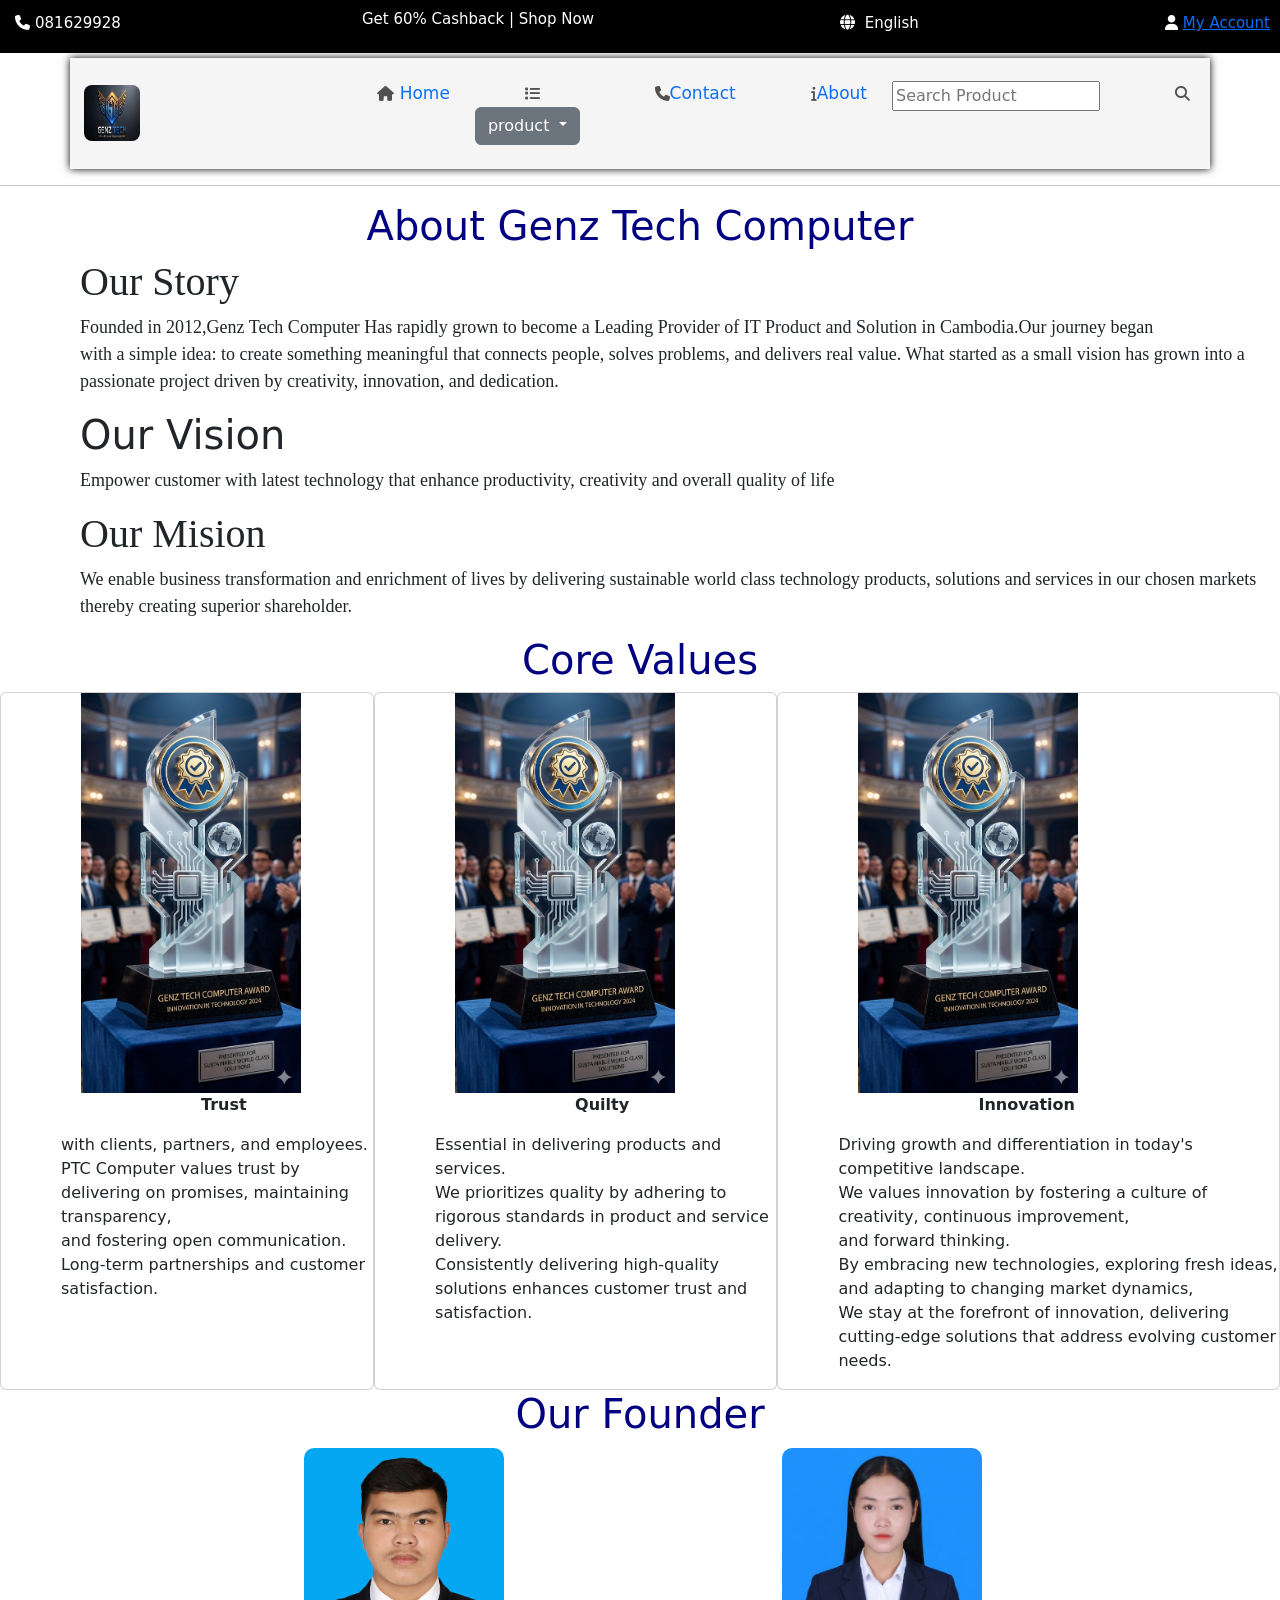
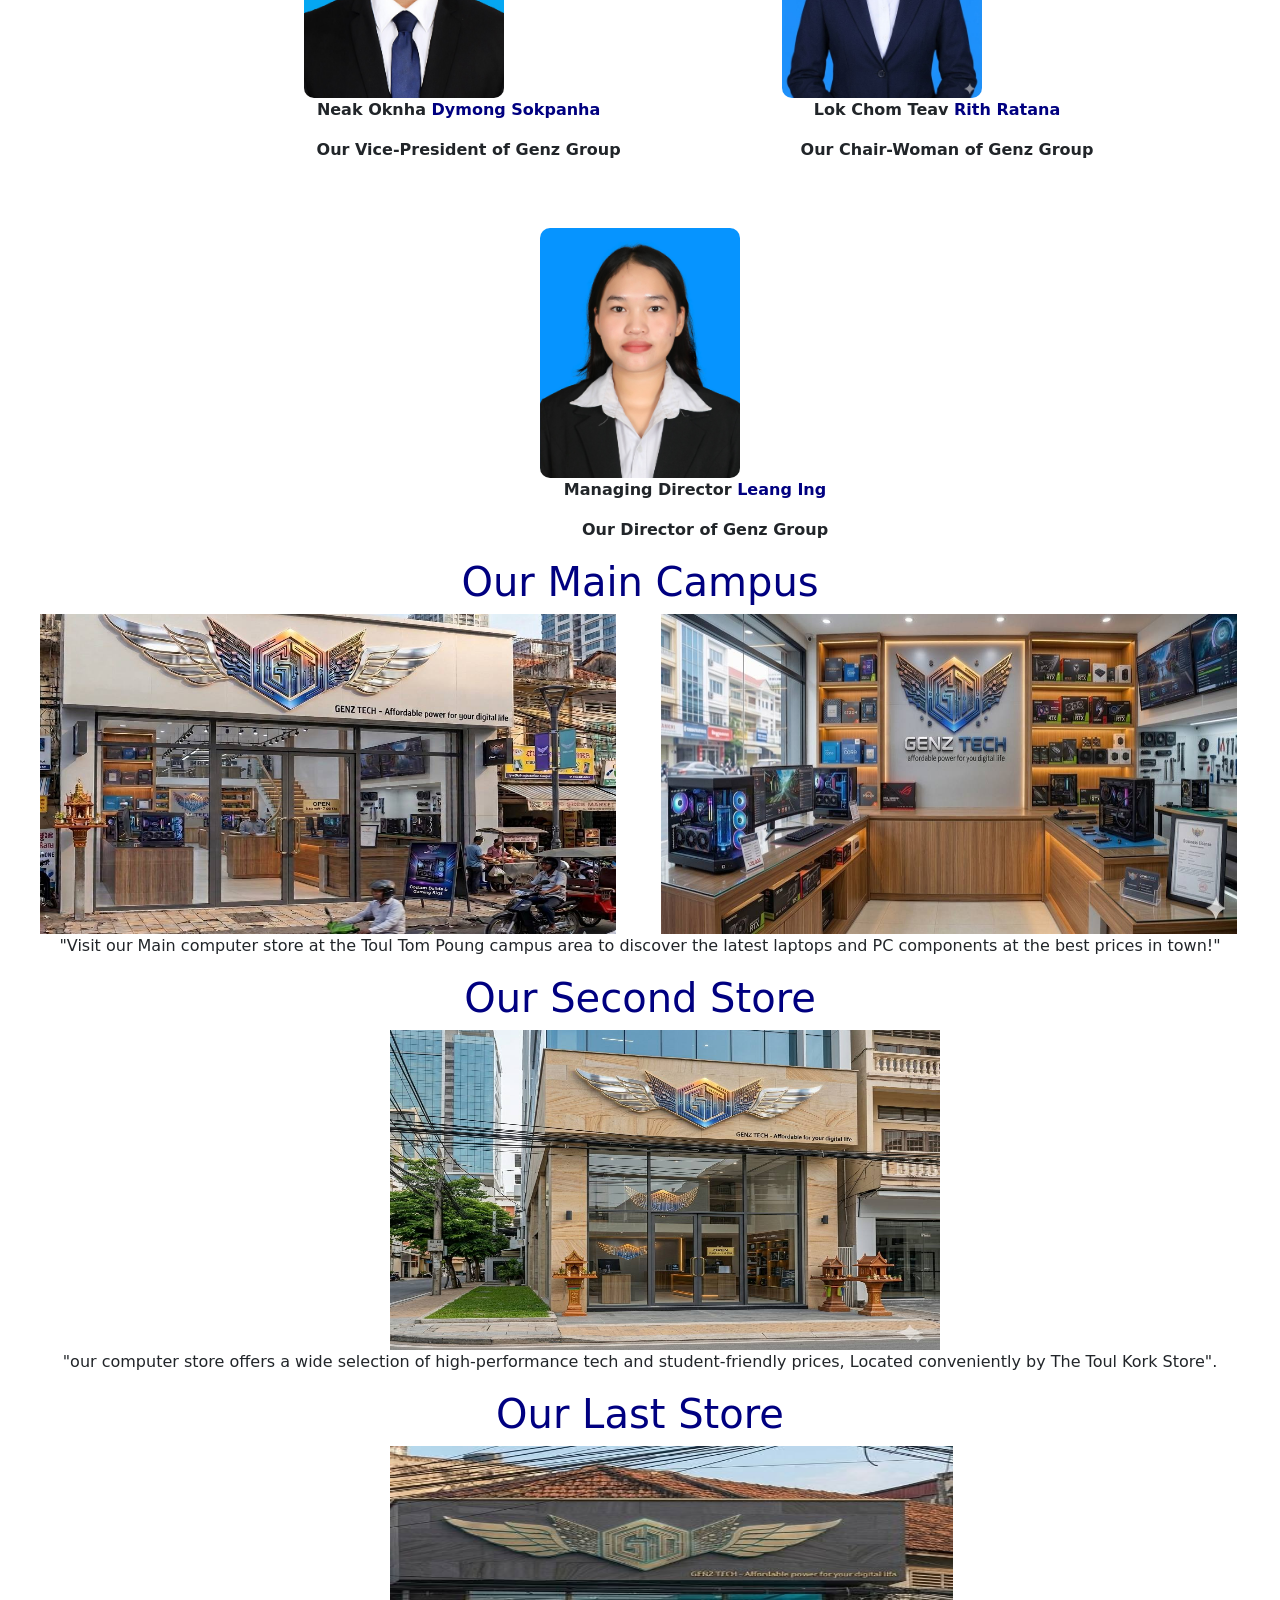
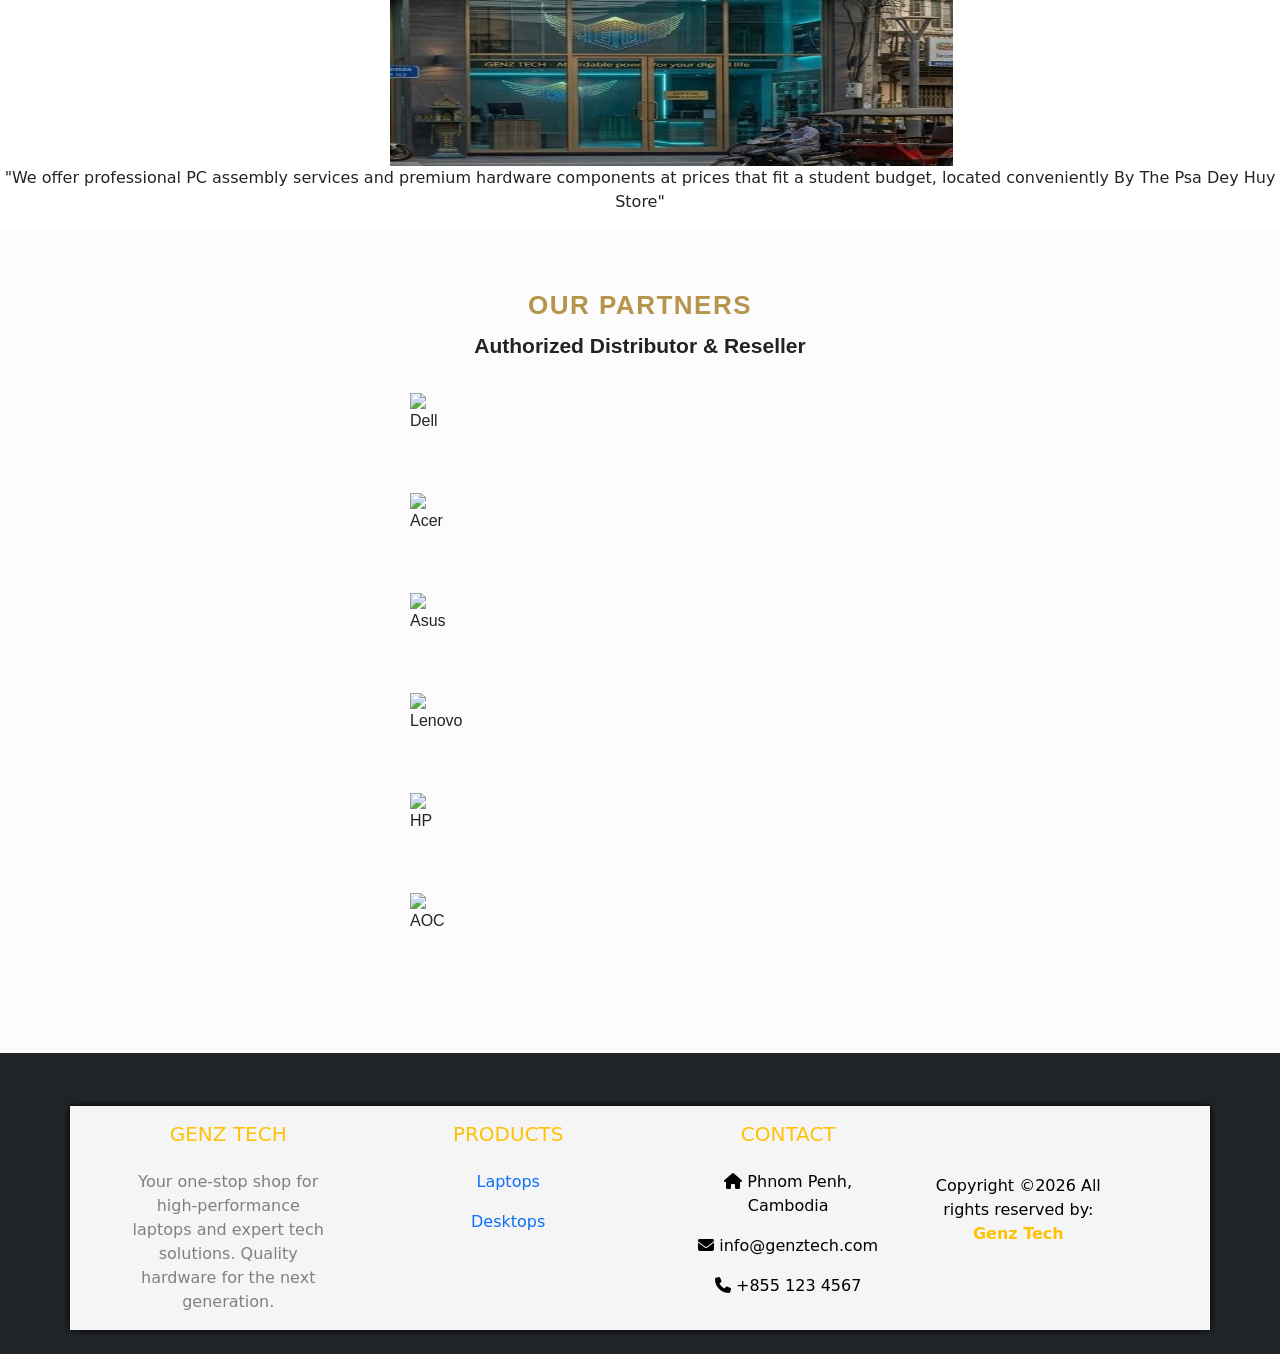
==== about.html @ cf9faeaa "Initial commit of Genztech project" ====
<!DOCTYPE html>
<html lang="en">

<head>
    <meta charset="UTF-8">
    <meta name="viewport" content="width=device-width, initial-scale=1.0">
    <title>Genz-Tech</title>
    <link rel="stylesheet" href="/css/about.css">
    <link href="https://cdn.jsdelivr.net/npm/bootstrap@5.3.8/dist/css/bootstrap.min.css" rel="stylesheet" integrity="sha384-sRIl4kxILFvY47J16cr9ZwB07vP4J8+LH7qKQnuqkuIAvNWLzeN8tE5YBujZqJLB" crossorigin="anonymous">
    <link rel="stylesheet" href="https://cdnjs.cloudflare.com/ajax/libs/font-awesome/6.5.1/css/all.min.css">
    <script src="https://cdn.jsdelivr.net/npm/@popperjs/core@2.11.8/dist/umd/popper.min.js" integrity="sha384-I7E8VVD/ismYTF4hNIPjVp/Zjvgyol6VFvRkX/vR+Vc4jQkC+hVqc2pM8ODewa9r" crossorigin="anonymous"></script>
<script src="https://cdn.jsdelivr.net/npm/bootstrap@5.3.8/dist/js/bootstrap.min.js" integrity="sha384-G/EV+4j2dNv+tEPo3++6LCgdCROaejBqfUeNjuKAiuXbjrxilcCdDz6ZAVfHWe1Y" crossorigin="anonymous"></script>
    
</head>

<body>
    <!-- header -->
    <div class="header">
        <div class="card">
            <h3><i class="fa-solid fa-phone"></i>081629928</h3>
        </div>
        <div class="card">
            <h3>Get 60% Cashback | Shop Now</h3>
        </div>
        <div class="card">
            <h3> <i class="fa-solid fa-globe"></i> English</h3>

        </div>
        <div class="card">
            <h3> <a href="register.html"><i class="fa-solid fa-user"></i>My Account</a> </h3>
        </div>
    </div>
    <!-- container -->
    <div class="container">
        <div class="logo">
            <img src="/photo/logo.jpg" alt="">
        </div>
        <div class="menu-icon" id="menu-btn">
            <i class="fa-solid fa-bars"></i>
        </div>
        <div>
        <ul class="menu" id="menu">
            <li>
                <a href="home.html"><i class="fa-solid fa-house"></i> Home</a>
            </li>
            <li>
                <a href=""><i class="fa-solid fa-list"></i></a>
                <div class="dropdown-center">
  <button class="btn btn-secondary dropdown-toggle" type="button" data-bs-toggle="dropdown" aria-expanded="false">
    product
  </button>
  <ul class="dropdown-menu">
    <li><a class="dropdown-item" href="/laptop.html">Laptop</a></li>
    <li><a class="dropdown-item" href="/desktop.html">Desktop</a></li>
    <!-- <li><a class="dropdown-item" href="#">Accessories</a></li> -->
  </ul>
</div>
            </li>
            <li>
                <a href="/Contact.html"><i class="fa-solid fa-phone"></i>Contact</a>
            </li>
            <li>
                <a href="/about.html"><i class="fa-solid fa-info"></i>About</a>
            </li>
            <li>
                <input type="text" placeholder="Search Product">
            </li>
            <li> <a href="/assus.html "><i class="fa-solid fa-search"></i></a>
                
            </li>
        </ul>
        </div>
    </div>
    <hr>
    <h1 class="third">About Genz Tech Computer</h1>
    <h1 class="first">Our Story</h1>
    <p class="para1">Founded in 2012,Genz Tech Computer Has rapidly grown to become a Leading Provider of IT Product and
        Solution in Cambodia.Our journey began <br>
        with a simple idea: to create something meaningful that connects people, solves problems, and delivers real
        value. What started as a small vision has grown into a passionate project driven by creativity, innovation, and
        dedication.</p>
    <h1 class="sec">Our Vision</h1>
    <p class="para1">Empower customer with latest technology that enhance productivity, creativity and overall quality
        of life</p>
    <h1 class="first">Our Mision</h1>
    <p class="para1">We enable business transformation and enrichment of lives by delivering sustainable world class
        technology products, solutions and services in our chosen markets thereby creating superior shareholder.</p>
    <h1 class="core">Core Values</h1>
    <div>
    <div class="icontainer">
        <div class="card">
            <img src="/ing/award.jpg" alt="">
            <p class="trust">Trust</p>
            <p class="value">with clients, partners, and employees. <br> PTC Computer values trust by delivering on
                promises, maintaining transparency,<br> and fostering open communication. <br>
                Long-term partnerships and customer satisfaction.</p>
        </div>
        <div class="card">
            <img src="/ing/award.jpg" alt="">
            <p class="trust">Quilty</p>
            <p class="value">Essential in delivering products and services. <br> We prioritizes quality by adhering to
                rigorous standards in product and service delivery. <br> Consistently delivering high-quality solutions
                enhances customer trust and satisfaction.</p>
        </div>
        <div class="card">
            <img src="/ing/award.jpg" alt="">
            <p class="trust">Innovation</p>
            <p class="value">Driving growth and differentiation in today's competitive landscape. <br>We values
                innovation by fostering a culture of creativity, continuous improvement, <br>and forward thinking. <br>
                By embracing new technologies, exploring fresh ideas,<br> and adapting to changing market dynamics,
                <br>We stay at the forefront of innovation, delivering cutting-edge solutions that address evolving
                customer needs.</p>
        </div>
    </div>
    </div>
    <!-- Founder -->
     <div>
      <h1 class="our-founder">Our Founder</h1>
    <div class="founderr">
        <div class="in">
        <img src="/ing/ceo.jpg" alt="">
        <p class=" ceo"> Neak Oknha <span style="color:navy;">Dymong Sokpanha</span></p>
        <p class="president">Our Vice-President of Genz Group</p>
        </div>
        <div class="in">
            <img src="/ing/chair.jpg" alt="">
            <p class="ceo">Lok Chom Teav <span span style="color:navy;">Rith Ratana</span></p>
            <p class="president">Our Chair-Woman of Genz Group</p>
        </div>
        <div class="in">
            <img src="/ing/di.jpg" alt="">
            <p class="ceo">Managing Director <span style="color:navy;">Leang Ing</span></p>
            <p class="president">Our Director of Genz Group</p>
        </div>
       


    </div>
    <div class="campus">
        <h1 class="main">Our Main Campus</h1>
        <img src="/ing/picccc.jpg" alt="">
        <img src="/ing/firsttt.jpg" alt="">
        <p class="main-campus"> "Visit our Main computer store at the Toul Tom Poung campus area to discover the latest
            laptops and PC components at the best prices in town!"</p>
    </div>
    <div class="campus1">
        <h1 class="main">Our Second Store</h1>
        <img src="/ing/pic.jpg" alt="">
        <p class="main-campus">"our computer store offers a wide selection of high-performance tech and student-friendly
            prices, Located conveniently by The Toul Kork Store".</p>
        <div class=" last-campus">
            <h1 class="main">Our Last Store</h1>
            <img src="/ing/pic3.jpg" alt="">
            <p class="main-campus">"We offer professional PC assembly services and premium hardware components at prices
                that fit a student budget, located conveniently By The Psa Dey Huy Store"</p>
                <!-- partner -->
                 <section class="partners-section">
    <h2 class="partners-title">OUR PARTNERS</h2>
    <div class="gold-line"></div>
    <h3 class="partners-subtitle">Authorized Distributor & Reseller</h3>

    <div class="partners-grid">
        <div class="logo-card"><img src="https://www.bing.com/th/id/OIP.SQo91Sr6F5BL3emlJszSTwHaHa?w=193&h=193&c=8&rs=1&qlt=90&o=6&dpr=1.3&pid=3.1&rm=2" alt="Dell"></div>
        <div class="logo-card"><img src="https://www.bing.com/th/id/OIP.lNUmYmxTQhcRfXQgHj9JkAHaCO?w=193&h=135&c=8&rs=1&qlt=90&o=6&dpr=1.3&pid=3.1&rm=2" alt="Acer"></div>
        <div class="logo-card"><img src="https://www.bing.com/th/id/OIP.jo5IbrDN_V02hDGLLRyjygHaEK?w=193&h=135&c=8&rs=1&qlt=90&o=6&dpr=1.3&pid=3.1&rm=2" alt="Asus"></div>
        <div class="logo-card"><img src="https://www.bing.com/th/id/OIP.dduteJkPVuyKklEond3e-gHaEK?w=193&h=135&c=8&rs=1&qlt=90&o=6&dpr=1.3&pid=3.1&rm=2" alt="Lenovo"></div>
        <div class="logo-card"><img src="https://www.bing.com/th/id/OIP.SI0QqPUmMJ2JMcxR4dVw8wHaEK?w=193&h=135&c=8&rs=1&qlt=90&o=6&dpr=1.3&pid=3.1&rm=2" alt="HP"></div>
        <div class="logo-card"><img src="https://www.bing.com/th/id/OIP.FpaFpQ3an4eBdVIEuJN3DAHaEK?w=193&h=135&c=8&rs=1&qlt=90&o=6&dpr=1.3&pid=3.1&rm=2" alt="AOC"></div>

        
    </div>
</section>
            <!-- footer -->
            <footer class="bg-dark text-light pt-5 pb-4">
                <div class="container text-center text-md-left">
                    <div class="row text-center text-md-left">

                        <div class="col-md-3 col-lg-3 col-xl-3 mx-auto mt-3">
                            <h5 class="text-uppercase mb-4 font-weight-bold text-warning">Genz Tech</h5>
                            <p style="color:gray;">Your one-stop shop for high-performance laptops and expert tech
                                solutions. Quality hardware for the next generation.</p>
                        </div>

                        <div class="col-md-2 col-lg-2 col-xl-2 mx-auto mt-3">
                            <h5 class="text-uppercase mb-4 font-weight-bold text-warning">Products</h5>
                            <p><a href="/laptop.html" class="text-green" style="text-decoration: none;">Laptops</a></p>
                            <p><a href="/desktop.html" class="text-green" style="text-decoration: none;"> Desktops</a></p>
                        </div>

                        <div class="col-md-4 col-lg-3 col-xl-3 mx-auto mt-3">
                            <h5 class="text-uppercase mb-4 font-weight-bold text-warning">Contact</h5>
                            <p style="color: black;"><i class="fas fa-home mr-3"></i> Phnom Penh, Cambodia</p>
                            <p style="color: black;"><i class="fas fa-envelope mr-3"></i> info@genztech.com</p>
                            <p style="color: black;"><i class="fas fa-phone mr-3"></i> +855 123 4567</p>
                        </div>
                    </div>

                    <hr class="mb-4">

                    <div class="row align-items-center">
                        <div class="col-md-7 col-lg-8">
                            <p style="color: black;">Copyright ©2026 All rights reserved by:
                                <a href="#" style="text-decoration: none;"><strong class="text-warning">Genz
                                        Tech</strong></a>
                            </p>
                        </div>
                    </div>
                </div>
            </footer>
        </div>
        
</body>
</html>
---- css/about.css ----
/* header */
.header {
    display: flex;
    border: none;
    background-color: black;
    /* ប្រើសម្រាប់ដាក់គម្លាត់អក្សចេញពីរគ្នា */
    justify-content: space-between;
}

.header .card {
    /* ប្រើសម្រាប់ដោះប្រអប់ចេញ */
    border: none;
    background-color: black;
    color: white;
    display: flex;

}

.header .card h3 {
    padding: 10px;
    font-size: 15px;
}

.header .card h3 i {
    /* ប្រើសម្រាប់រំកិលអក្សចេញខាងក្នុង */
    padding: 5px;
}
.header .card h3  a i{
    color: white;
     text-decoration: none;
}
/* container */
.container{
    background-color: whitesmoke;
    /* ប្រើសម្រាប់រំកិលអក្សរទៅខាងស្ដាំ */
    display: flex;
    /* ប្រើសម្រាប់រំកិល objectទាំងមកកណ្ដាល */
    align-items: center;
    /* ប្រើសម្រាប់ដាក់គម្លាត់logoនិងអក្សរអោយឆ្ងាយពីរគ្នា */
    justify-content: space-between;
    width: 100%;
    box-shadow: 0px 0px 8px 0px black;
    margin-top: 5px;
}
.container.logo {
    width: 30%;
}
.logo img{
    width: 60px;
    height: 60px;
    border-radius: 10px;
    padding: 2px;
}
/* menu */
.menu-icon{
    margin-right: 20px;
    cursor: pointer;
    display: none; 
}
.menu{
    list-style: none;
    display: flex;
    gap: 25px;
    padding: 8px;
    margin-top: 15px;
    
}

.menu a {
    text-decoration: none;
    font-size: 17px;
   margin-bottom: 30px;
}

.menu li a:hover{
    background-color: orange;
    width: 100%;
    padding: 10px;
    border-radius: 5px;
    color: white;
}
.menu li a i {
     margin-left: 50px;
    align-items: flex-end;
    font-size: 15px;
    gap: 10px;
    justify-content: space-between;
    color: rgb(83, 80, 80);
    
}

.first{
    font-family:'Times New Roman', Times, serif;
    text-align:start;
    padding-left: 80px;
    

}
.para1{
    font-family: 'Times New Roman', Times, serif;
    padding-left: 80px;
    font-size: 18px;
}
.sec{
    padding-left: 80px;
}

.third{
    text-align: center;
    color:navy;

}
.icontainer{
    display: flex;
    
    justify-content: space-between;
    
    
}
.icontainer img{
    width:300px;
    padding-left: 80px;
    height:400px;

}
.core{
    text-align: center;
    color: navy;
}
.trust{
    padding-left: 200px;
    font-weight: bold;
}
.value{
    padding-left: 60px;
}
.founder{
   text-align: center;
    color: navy;
}
.campus img{
width: 45%;
height:320px;
margin-left: 40px;
}
.main{
    text-align: center;
    color: navy;
}
.main-campus{
    text-align: center;
}
.campus1 img{
    width:43%;
   height:320px;
   margin-left: 390px;
}
.last-campus img{
    width:44%;
    height:320px;
}
    /* founder */

.founderr img{
   width:200px;
    padding-left: 0px;
    height:250px;
     object-fit: cover;
      border-radius: 10px;
    
   
  
}
.founderr{
    
     display: flex;
     gap:50px;
     justify-content:center;
     flex-wrap: wrap;
     margin-top: 10px;
}
.our-founder{
    text-align: center;
    color: navy;
  
}
.in{
    text-align: center;
    
}

.in .ceo{
    padding-left:110px;
     font-weight: bold;
}
.president{
     padding-left:130px;
     font-weight: bold;
}
.partners-section {
    text-align: center;
    padding: 60px 20px;
    background-color: #fcfcfc; 
    font-family: Arial, sans-serif;
}


.partners-title {
    color: #b5944b; 
    font-size: 26px;
    font-weight: bold;
    letter-spacing: 1.5px;
    margin-bottom: 12px;
}
.partners-subtitle {
    color: #222222;
    font-size: 21px;
    font-weight: bold;
    margin-bottom: 35px;
}
.logo-card{
      display: flex;
  right:1px;
   width:50px;
   
}
.logo-card img{
    width:100px;
    height:100px;
    
    margin-right: 70px;
    display: flex;
}
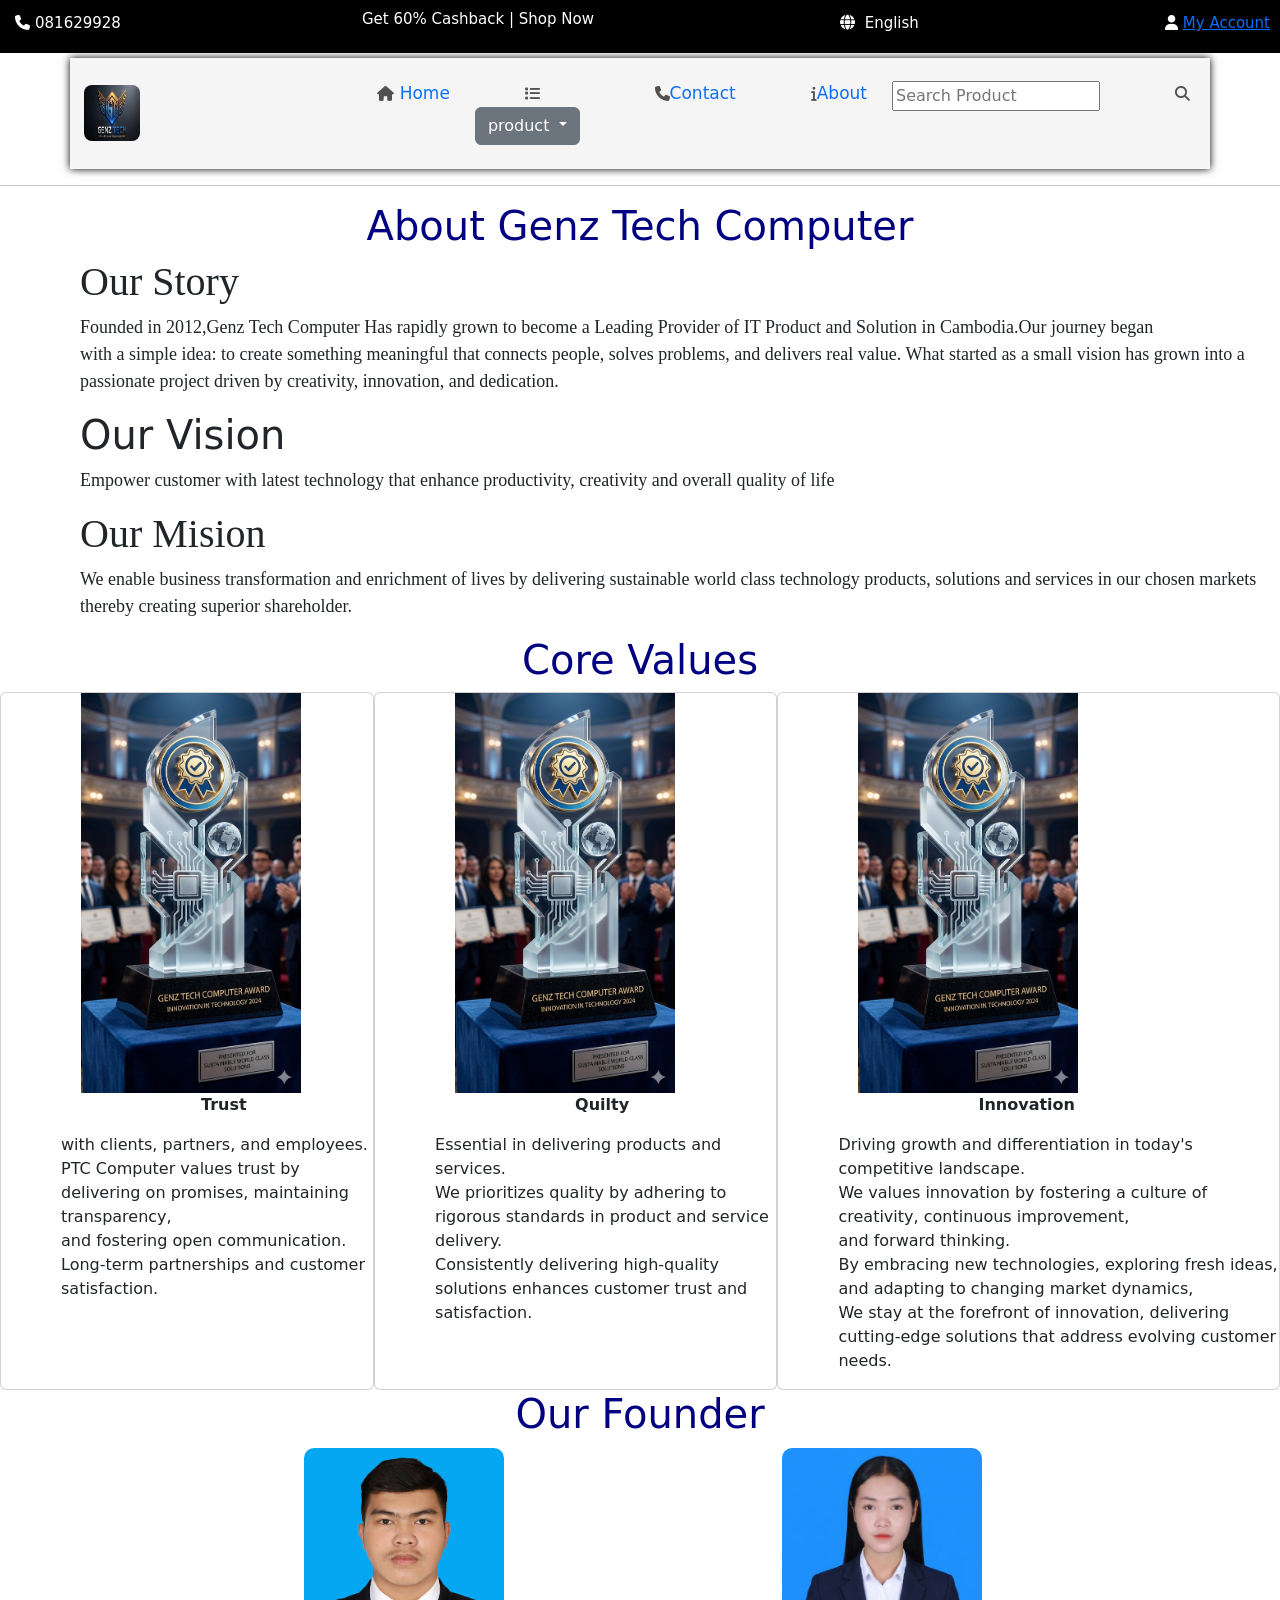
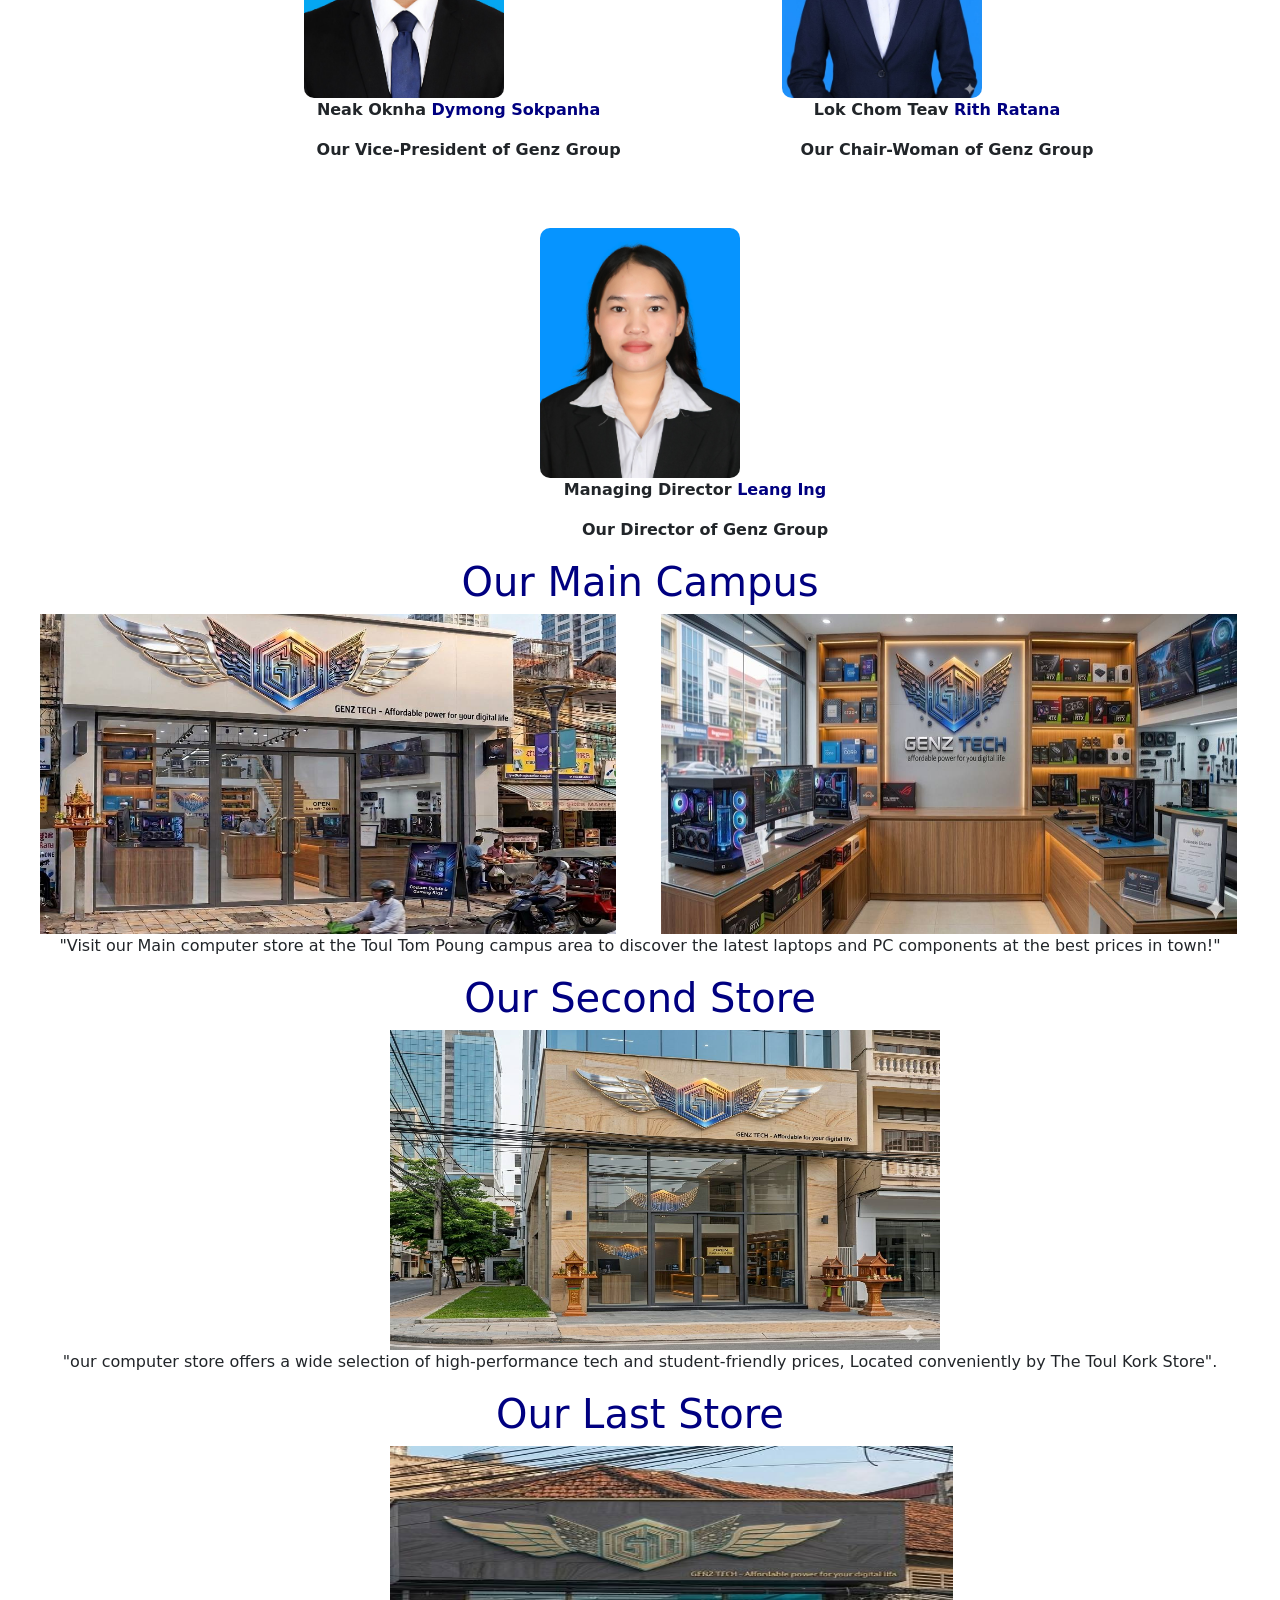
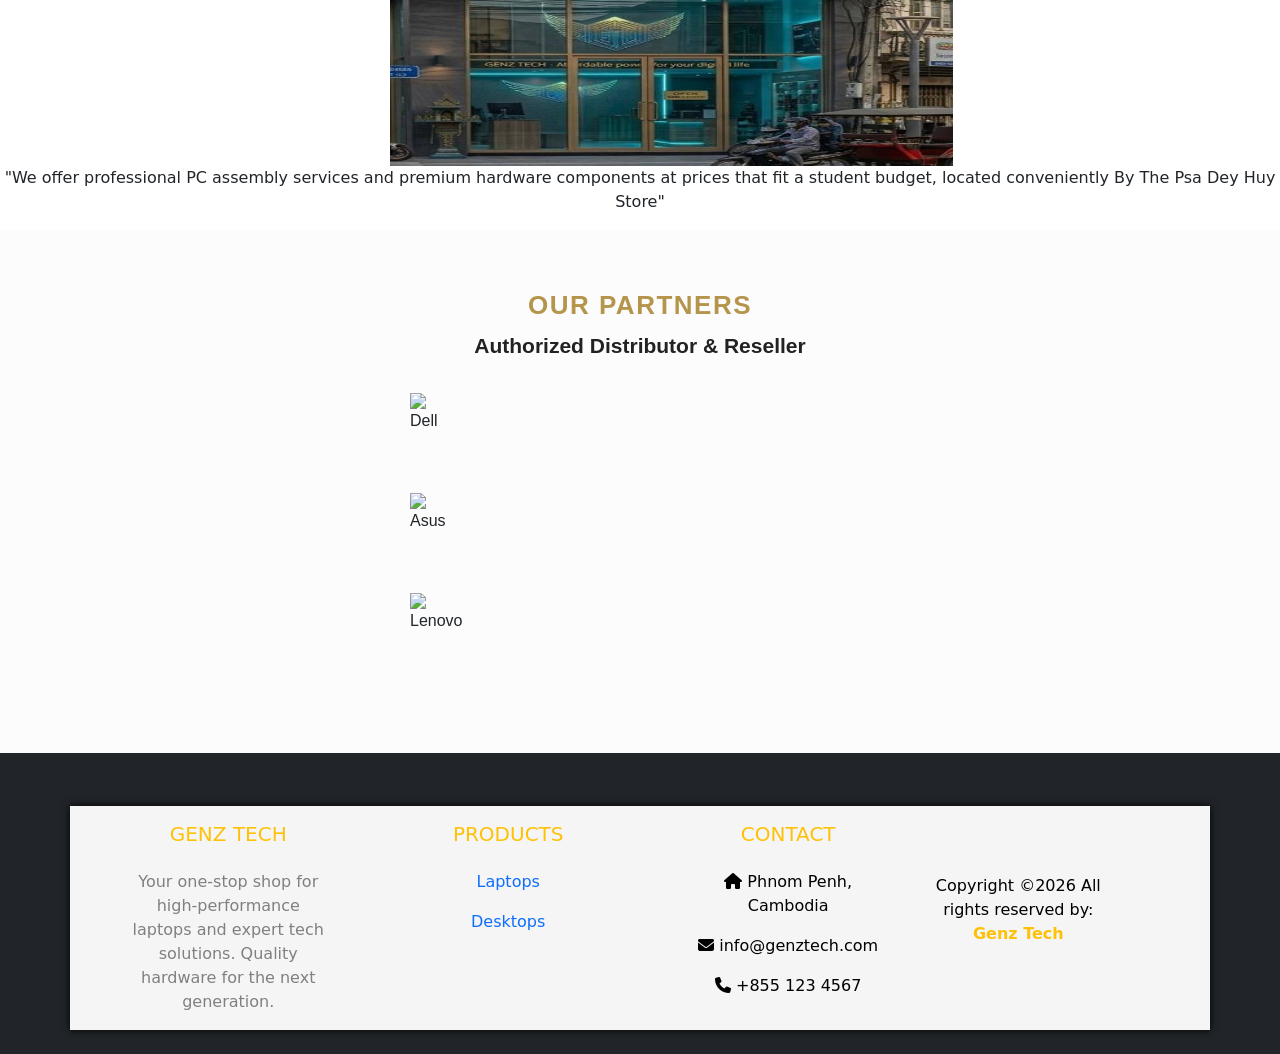
==== commit 6e7fd074: "update code" ====
--- a/about.html
+++ b/about.html
@@ -41,7 +41,7 @@
         <div>
         <ul class="menu" id="menu">
             <li>
-                <a href="home.html"><i class="fa-solid fa-house"></i> Home</a>
+                <a href="index.html"><i class="fa-solid fa-house"></i> Home</a>
             </li>
             <li>
                 <a href=""><i class="fa-solid fa-list"></i></a>
@@ -161,11 +161,11 @@
 
     <div class="partners-grid">
         <div class="logo-card"><img src="https://www.bing.com/th/id/OIP.SQo91Sr6F5BL3emlJszSTwHaHa?w=193&h=193&c=8&rs=1&qlt=90&o=6&dpr=1.3&pid=3.1&rm=2" alt="Dell"></div>
-        <div class="logo-card"><img src="https://www.bing.com/th/id/OIP.lNUmYmxTQhcRfXQgHj9JkAHaCO?w=193&h=135&c=8&rs=1&qlt=90&o=6&dpr=1.3&pid=3.1&rm=2" alt="Acer"></div>
+        <!-- <div class="logo-card"><img src="https://www.bing.com/th/id/OIP.lNUmYmxTQhcRfXQgHj9JkAHaCO?w=193&h=135&c=8&rs=1&qlt=90&o=6&dpr=1.3&pid=3.1&rm=2" alt="Acer"></div> -->
         <div class="logo-card"><img src="https://www.bing.com/th/id/OIP.jo5IbrDN_V02hDGLLRyjygHaEK?w=193&h=135&c=8&rs=1&qlt=90&o=6&dpr=1.3&pid=3.1&rm=2" alt="Asus"></div>
         <div class="logo-card"><img src="https://www.bing.com/th/id/OIP.dduteJkPVuyKklEond3e-gHaEK?w=193&h=135&c=8&rs=1&qlt=90&o=6&dpr=1.3&pid=3.1&rm=2" alt="Lenovo"></div>
-        <div class="logo-card"><img src="https://www.bing.com/th/id/OIP.SI0QqPUmMJ2JMcxR4dVw8wHaEK?w=193&h=135&c=8&rs=1&qlt=90&o=6&dpr=1.3&pid=3.1&rm=2" alt="HP"></div>
-        <div class="logo-card"><img src="https://www.bing.com/th/id/OIP.FpaFpQ3an4eBdVIEuJN3DAHaEK?w=193&h=135&c=8&rs=1&qlt=90&o=6&dpr=1.3&pid=3.1&rm=2" alt="AOC"></div>
+        <!-- <div class="logo-card"><img src="https://www.bing.com/th/id/OIP.SI0QqPUmMJ2JMcxR4dVw8wHaEK?w=193&h=135&c=8&rs=1&qlt=90&o=6&dpr=1.3&pid=3.1&rm=2" alt="HP"></div>
+        <div class="logo-card"><img src="https://www.bing.com/th/id/OIP.FpaFpQ3an4eBdVIEuJN3DAHaEK?w=193&h=135&c=8&rs=1&qlt=90&o=6&dpr=1.3&pid=3.1&rm=2" alt="AOC"></div> -->
 
         
     </div>
@@ -210,4 +210,6 @@
         </div>
         
 </body>
-</html>+</html>
+
+ <script src="/java/respon.js"></script>
--- a/css/about.css
+++ b/css/about.css
@@ -230,4 +230,24 @@
     
     margin-right: 70px;
     display: flex;
+}
+@media screen and (max-width:768px) {
+    .menu{
+        display: none;
+        position: absolute;
+        top: 70px;
+        left: 0px;
+        width: 94%;
+        background-color: white;
+        z-index: 1;
+        flex-direction: column;
+        padding: 2px;
+    }
+    .menu-icon{
+        display: block;
+
+    }
+    .menu.active{
+        display: flex;
+    }
 }
